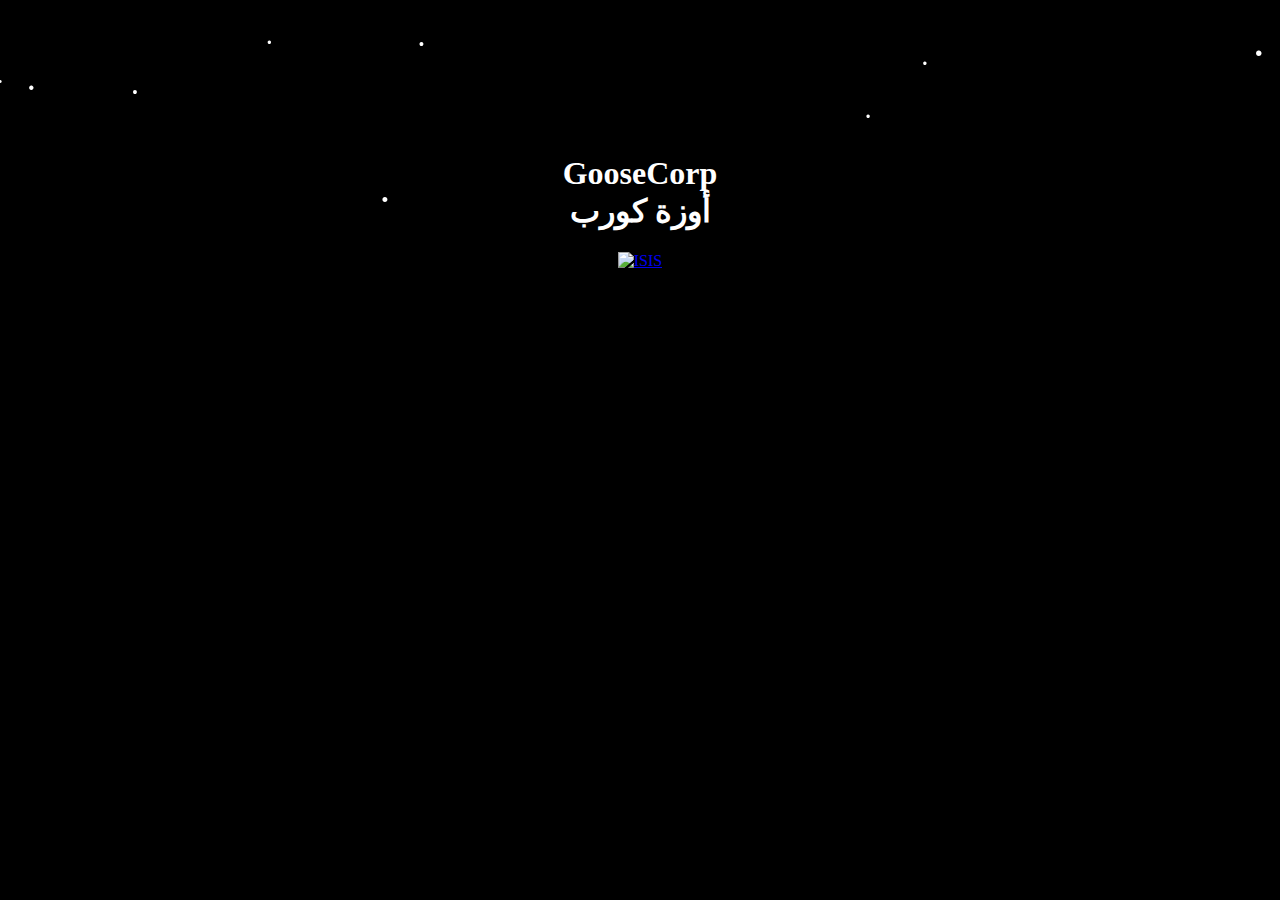
==== index.html @ 8bc89373 "Update index.html" ====
<!DOCTYPE html>

<html lang="en">
<head>
  <meta charset="utf-8">
  <meta name="viewport" content="width=device-width, initial-scale=1">
  <meta name="theme-color" content="#7873f5">
  <meta property="og:type" content="website">
  <meta property="og:url" content="https://goosecorp.cf/">
  <meta property="og:site_name" content="goosecorp.cf">
  <meta property="og:locale" content="en-US">
  <meta property="og:title" content="welcome back !">
  <meta property="og:description" content="charge#3917!">
  <meta property="og:image" content="https://cdn.discordapp.com/attachments/786275776551059467/786651274061283359/image4.gif">
    <title>@HonkThePlanet</title>
</head>
<body bgcolor="black" background="https://i0.kym-cdn.com/photos/images/original/000/128/096/Nyancatless20110725-22047-2vf3z5.gif">

    <div align="center">
<br><br><br><br><br><br><br>
        <h1>
            <span style="color:white"> GooseCorp </span> <br>
            <span style="color:white"> أوزة كورب </span>
        </h1> 
        <a target="_blank" rel="noopener noreferrer" href="https://twitter.com/honktheplanet">
        <img src="https://ewho.re/goose.gif" alt="ISIS"></a>
    </div>
<audio src="flow.mp3" autoplay>
</div>

  <script src="assets/js/main.js"></script>
  <script src="assets/js/clock.js"></script>
  <script src="assets/js/title.js"></script>
  <script src="assets/js/slider.js"></script>
  <script src="assets/js/snowstorm.js"></script>
  </body>
  
</html>
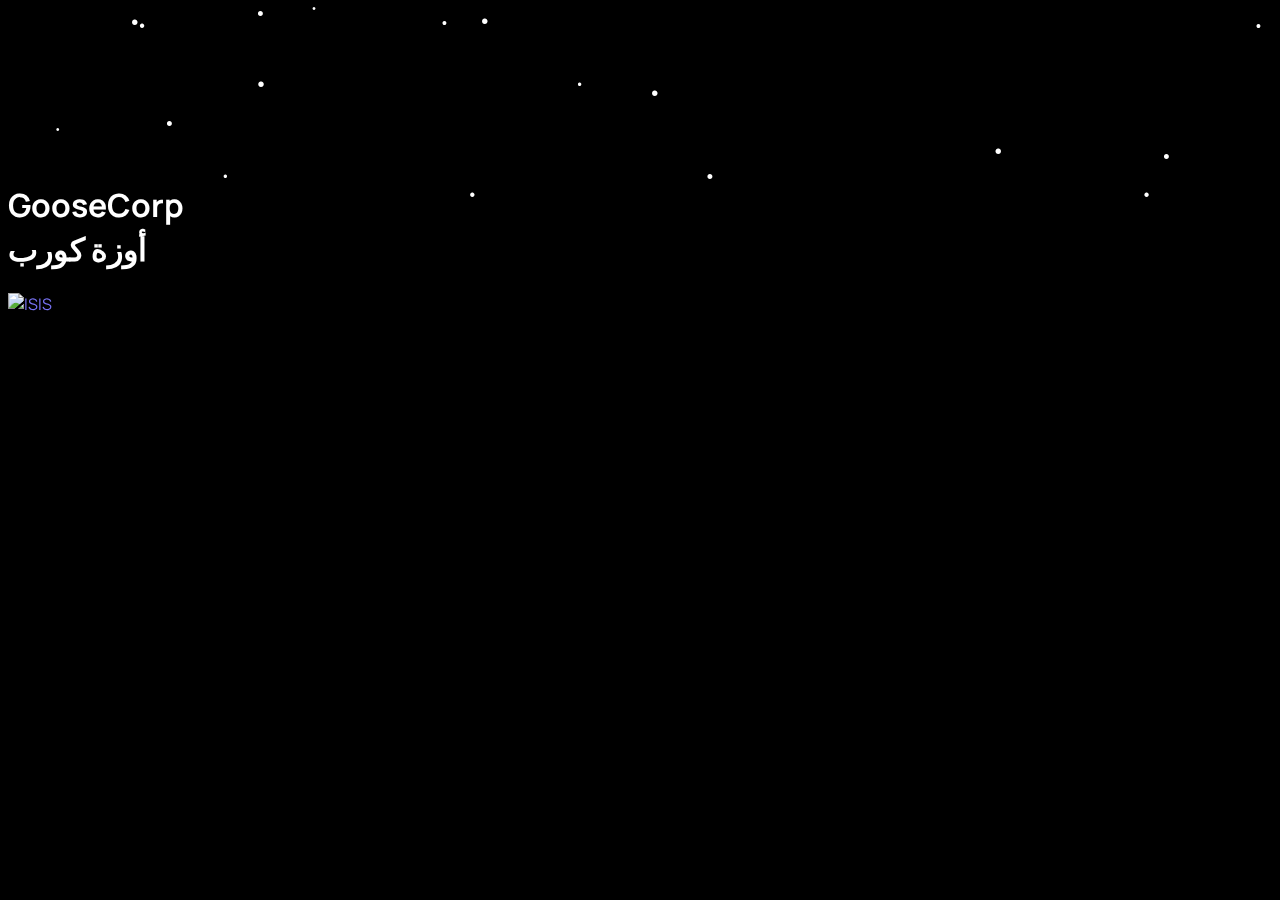
==== commit 4bc1d87a: "Update index.html" ====
--- a/index.html
+++ b/index.html
@@ -13,10 +13,11 @@
   <meta property="og:description" content="charge#3917!">
   <meta property="og:image" content="https://cdn.discordapp.com/attachments/786275776551059467/786651274061283359/image4.gif">
     <title>@HonkThePlanet</title>
+  <link rel="stylesheet" href="assets/css/main.css">
 </head>
 <body bgcolor="black" background="https://i0.kym-cdn.com/photos/images/original/000/128/096/Nyancatless20110725-22047-2vf3z5.gif">
 
-    <div align="center">
+    <div align="main">
 <br><br><br><br><br><br><br>
         <h1>
             <span style="color:white"> GooseCorp </span> <br>
--- a/assets/css/main.css
+++ b/assets/css/main.css
@@ -0,0 +1,103 @@
+@import url("https://fonts.googleapis.com/css2?family=Manrope&display=swap");
+
+body {
+	font-family: "Manrope", sans-serif;
+	background-color:#000;
+  position: fixed;
+  color: #7873f5;
+}
+
+a {
+	text-decoration: none;
+	transition: 0.6s;
+	color: #7873f5;
+}
+
+a:hover {
+	color: #fff;
+}
+
+#myVideo, body {  
+	object-fit: cover;
+	width: 100vw;
+	height: 100vh;
+	position: fixed;
+	top: 0;
+	left: 0;
+}
+
+#welcome {
+	top: 50%;
+	left: 50%;
+	transform: translate(-50%, -50%);
+	position: absolute;
+	font-size: 20px;
+	transition: 0.6s;
+}
+
+#hidden {
+	transition: 0.6s;
+}
+
+.background {
+    width: 100%;
+    height: 100%;
+    position: absolute;
+    z-index: -3;
+  }
+  
+  #pattern {
+    background: transparent url('/assets/dot.png') repeat 0 0;
+    top: 0;
+    left: 0;
+    margin: 0;
+    padding: 0;
+    z-index: -1;
+    opacity: 1;
+  }
+  
+  #pattern,
+  #background {
+    position: absolute;
+    width: 100%;
+    height: 100%;
+  }
+  
+  #background {
+    z-index: -2;
+    position: fixed;
+    top: 50%;
+    left: 50%;
+    min-width: 135%;
+    min-height: 110%;
+    width: auto;
+    height: auto;
+    transform: translateX(-50%) translateY(-50%);
+    background-size: cover;
+    overflow: hidden;
+    -webkit-filter: blur(5px);
+    -moz-filter: blur(5px);
+    -o-filter: blur(5px);
+    -ms-filter: blur(5px);
+    filter: blur(5px);
+  }
+  
+
+.clock {
+	position: fixed;
+	bottom: 0;
+	background: rgba(0, 0, 0, 0.5);
+	color: #f1f1f1;
+	width: 100%;
+	padding: 20px;
+}
+
+.content {
+	font-size: 17px;
+	position: fixed;
+	color: #f1f1f1;
+	opacity: 0.7;
+	top: 50%;
+	left: 50%;
+	transform: translate(-50%, -50%);
+}
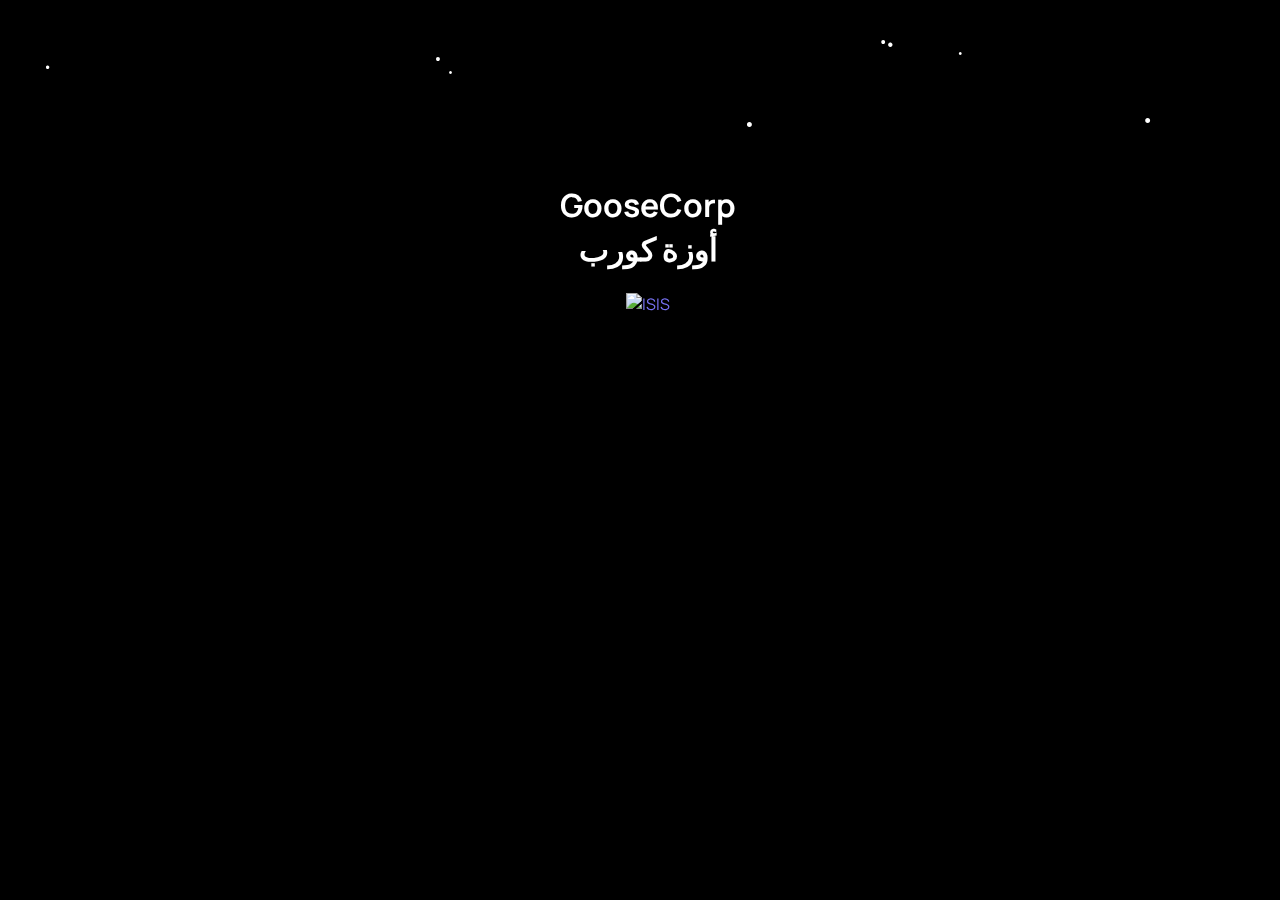
==== commit 0d6084a7: "Update index.html" ====
--- a/index.html
+++ b/index.html
@@ -17,7 +17,7 @@
 </head>
 <body bgcolor="black" background="https://i0.kym-cdn.com/photos/images/original/000/128/096/Nyancatless20110725-22047-2vf3z5.gif">
 
-    <div align="main">
+    <div id="main"align="center">
 <br><br><br><br><br><br><br>
         <h1>
             <span style="color:white"> GooseCorp </span> <br>
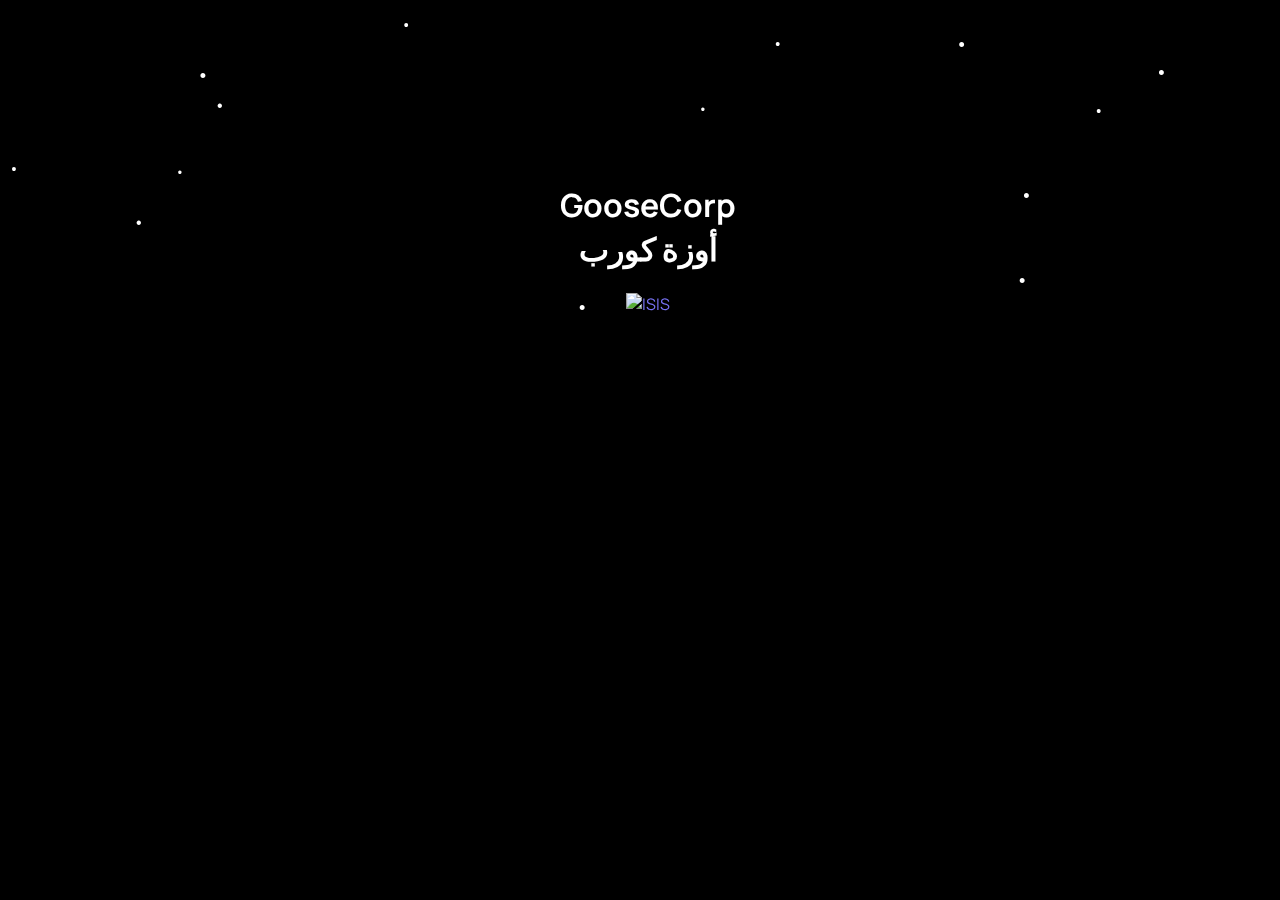
==== commit 52800fa1: "Update index.html" ====
--- a/index.html
+++ b/index.html
@@ -26,7 +26,7 @@
         <a target="_blank" rel="noopener noreferrer" href="https://twitter.com/honktheplanet">
         <img src="https://ewho.re/goose.gif" alt="ISIS"></a>
     </div>
-<audio src="flow.mp3" autoplay>
+<audio src="heartless.mp3" autoplay>
 </div>
 
   <script src="assets/js/main.js"></script>
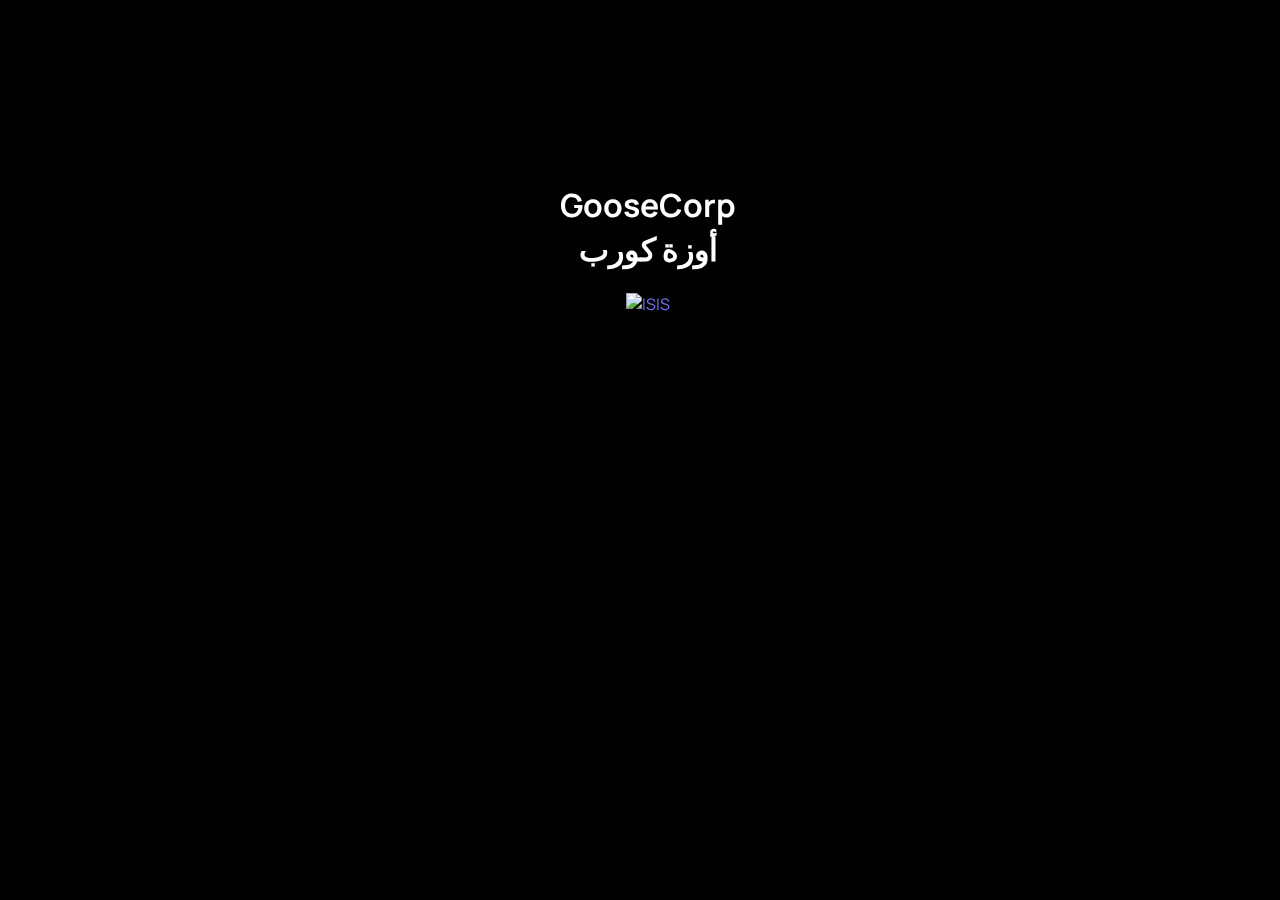
==== commit f130c544: "Update index.html" ====
--- a/index.html
+++ b/index.html
@@ -29,11 +29,7 @@
 <audio src="heartless.mp3" autoplay>
 </div>
 
-  <script src="assets/js/main.js"></script>
-  <script src="assets/js/clock.js"></script>
-  <script src="assets/js/title.js"></script>
-  <script src="assets/js/slider.js"></script>
-  <script src="assets/js/snowstorm.js"></script>
+
   </body>
   
 </html>
